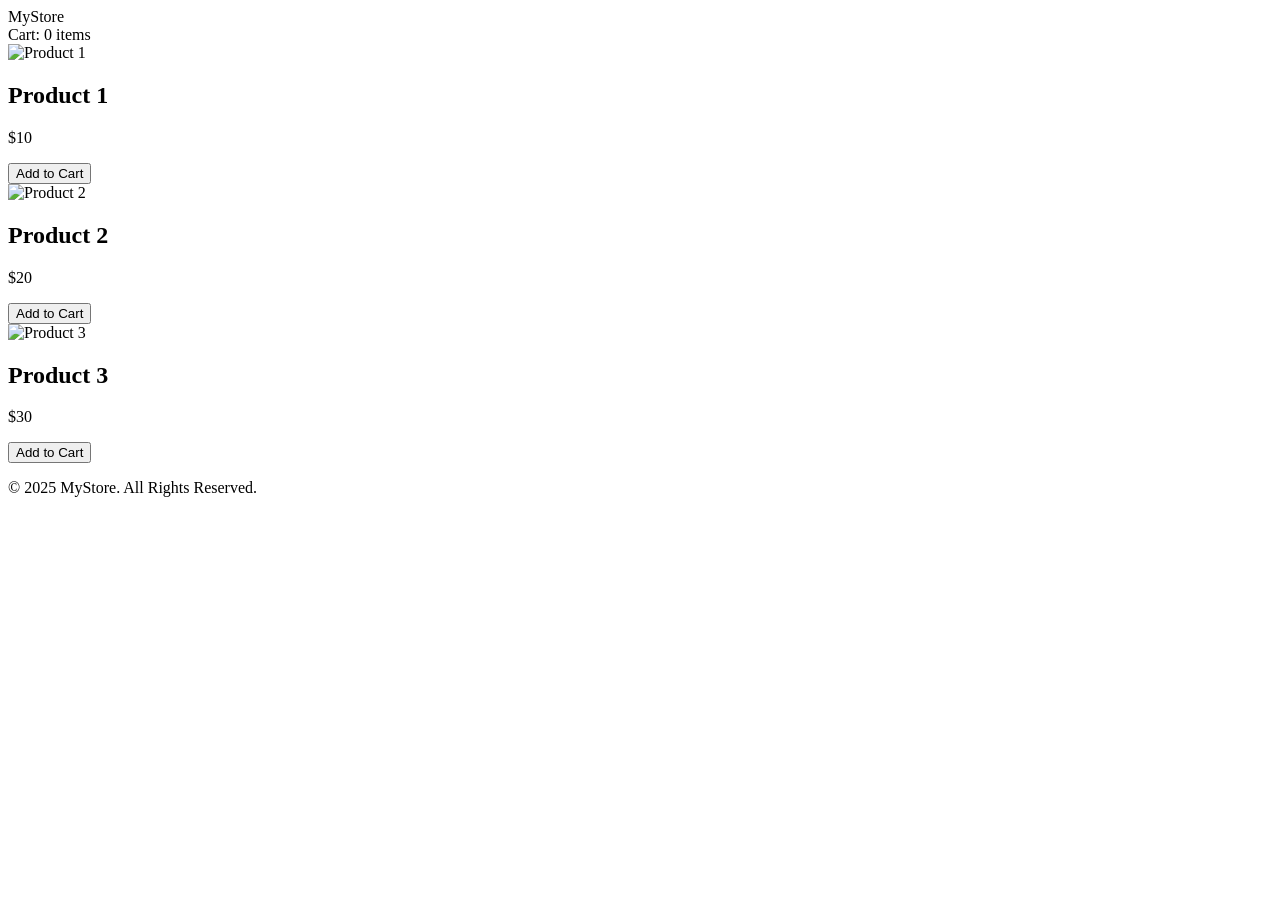
==== index.html @ 02b40877 "Update and rename ecommers.html to index.html" ====
<!DOCTYPE html>
<html lang="en">
<head>
    <meta charset="UTF-8">
    <meta name="viewport" content="width=device-width, initial-scale=1.0">
    <title>Simple E-commerce</title>
    <link rel="stylesheet" href="styles.css">
</head>
<body>
    <!-- Header -->
    <header>
        <div class="logo">MyStore</div>
        <div class="cart" id="cart">
            <span>Cart: </span><span id="cart-count">0</span> items
        </div>
    </header>

    <!-- Main content (Product List) -->
    <main>
        <div class="product" id="product1">
            <img src="C:\Users\it4124\Downloads\enfield.jfif" alt="Product 1">
            <h2>Product 1</h2>
            <p class="price">$10</p>
            <button onclick="addToCart('Product 1', 10)">Add to Cart</button>
        </div>
        <div class="product" id="product2">
            <img src="C:\Users\it4124\Downloads\duke.jfif" alt="Product 2">
            <h2>Product 2</h2>
            <p class="price">$20</p>
            <button onclick="addToCart('Product 2', 20)">Add to Cart</button>
        </div>
        <div class="product" id="product3">
            <img src="C:\Users\it4124\Downloads\crysta.jpg" width=300,height=300 alt="Product 3">
            <h2>Product 3</h2>
            <p class="price">$30</p>
            <button onclick="addToCart('Product 3', 30)">Add to Cart</button>
        </div>
    </main>

    <!-- Footer -->
    <footer>
        <p>&copy; 2025 MyStore. All Rights Reserved.</p>
    </footer>

    <script src="script.js"></script>
</body>
</html>
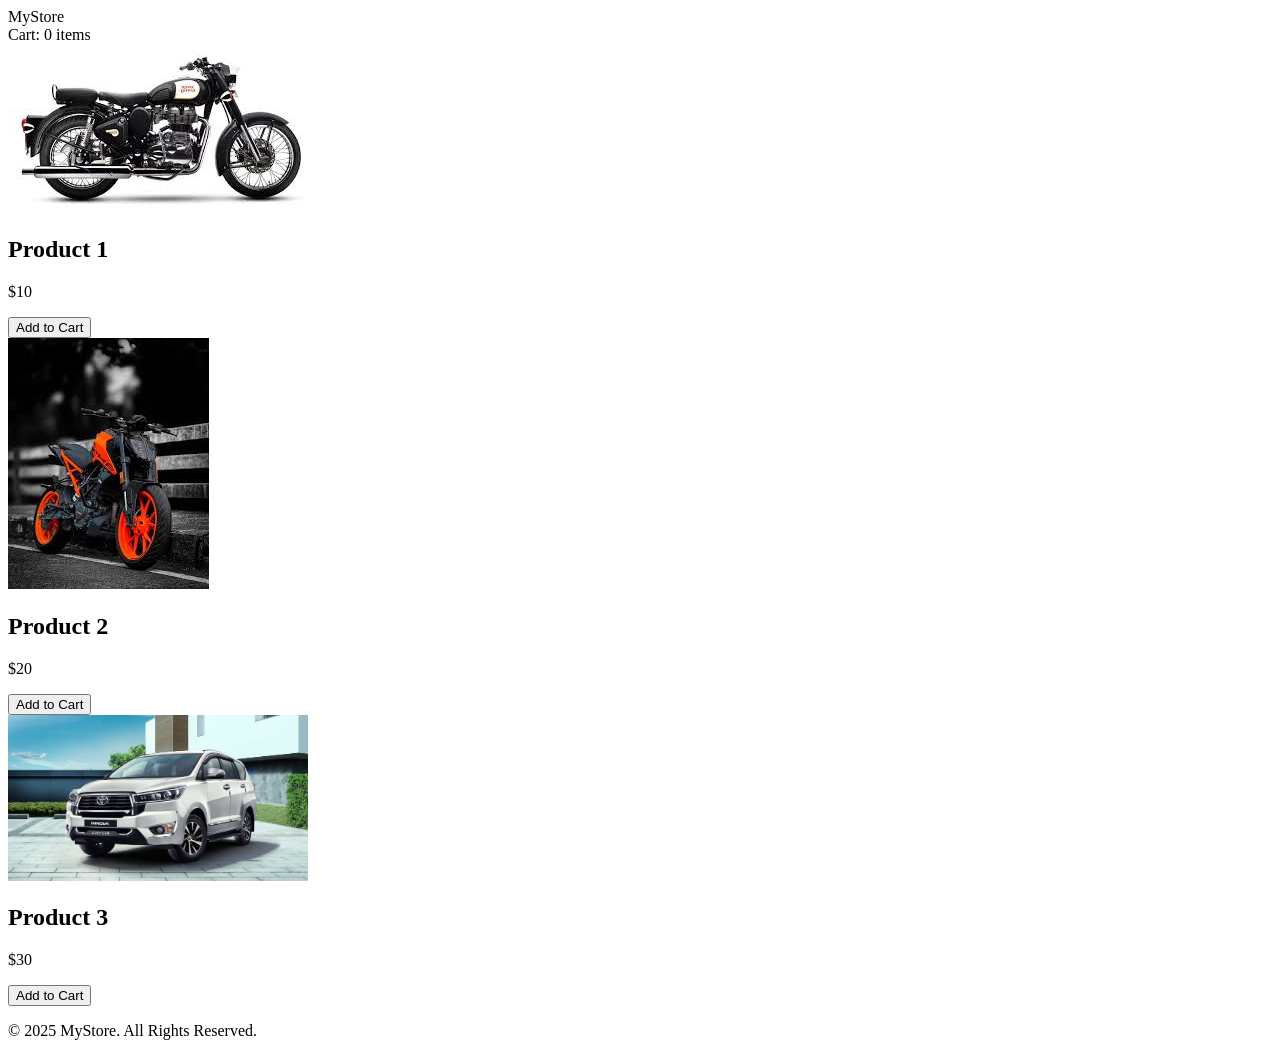
==== commit 108b498e: "Update index.html" ====
--- a/index.html
+++ b/index.html
@@ -18,19 +18,19 @@
     <!-- Main content (Product List) -->
     <main>
         <div class="product" id="product1">
-            <img src="C:\Users\it4124\Downloads\enfield.jfif" alt="Product 1">
+            <img src="enfield.jfif" alt="Product 1">
             <h2>Product 1</h2>
             <p class="price">$10</p>
             <button onclick="addToCart('Product 1', 10)">Add to Cart</button>
         </div>
         <div class="product" id="product2">
-            <img src="C:\Users\it4124\Downloads\duke.jfif" alt="Product 2">
+            <img src="duke.jfif" alt="Product 2">
             <h2>Product 2</h2>
             <p class="price">$20</p>
             <button onclick="addToCart('Product 2', 20)">Add to Cart</button>
         </div>
         <div class="product" id="product3">
-            <img src="C:\Users\it4124\Downloads\crysta.jpg" width=300,height=300 alt="Product 3">
+            <img src="crysta.jpg" width=300,height=300 alt="Product 3">
             <h2>Product 3</h2>
             <p class="price">$30</p>
             <button onclick="addToCart('Product 3', 30)">Add to Cart</button>
@@ -45,3 +45,4 @@
     <script src="script.js"></script>
 </body>
 </html>
+
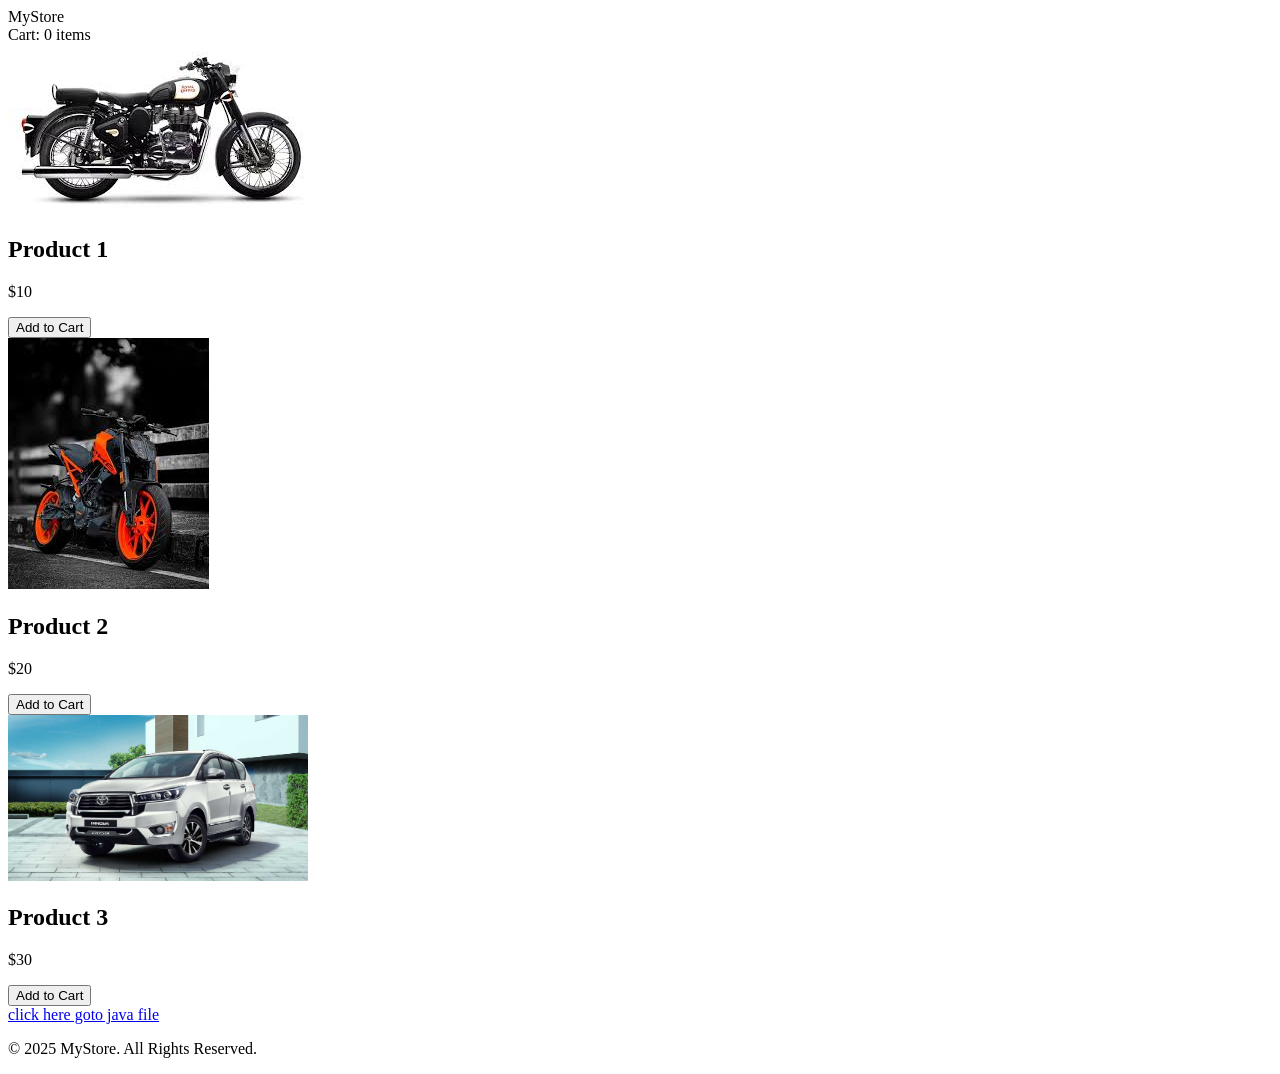
==== commit 9b2649bc: "Update index.html" ====
--- a/index.html
+++ b/index.html
@@ -36,7 +36,7 @@
             <button onclick="addToCart('Product 3', 30)">Add to Cart</button>
         </div>
     </main>
-
+<a href="java.docx" > click here goto java file </a>
     <!-- Footer -->
     <footer>
         <p>&copy; 2025 MyStore. All Rights Reserved.</p>
@@ -46,3 +46,4 @@
 </body>
 </html>
 
+
